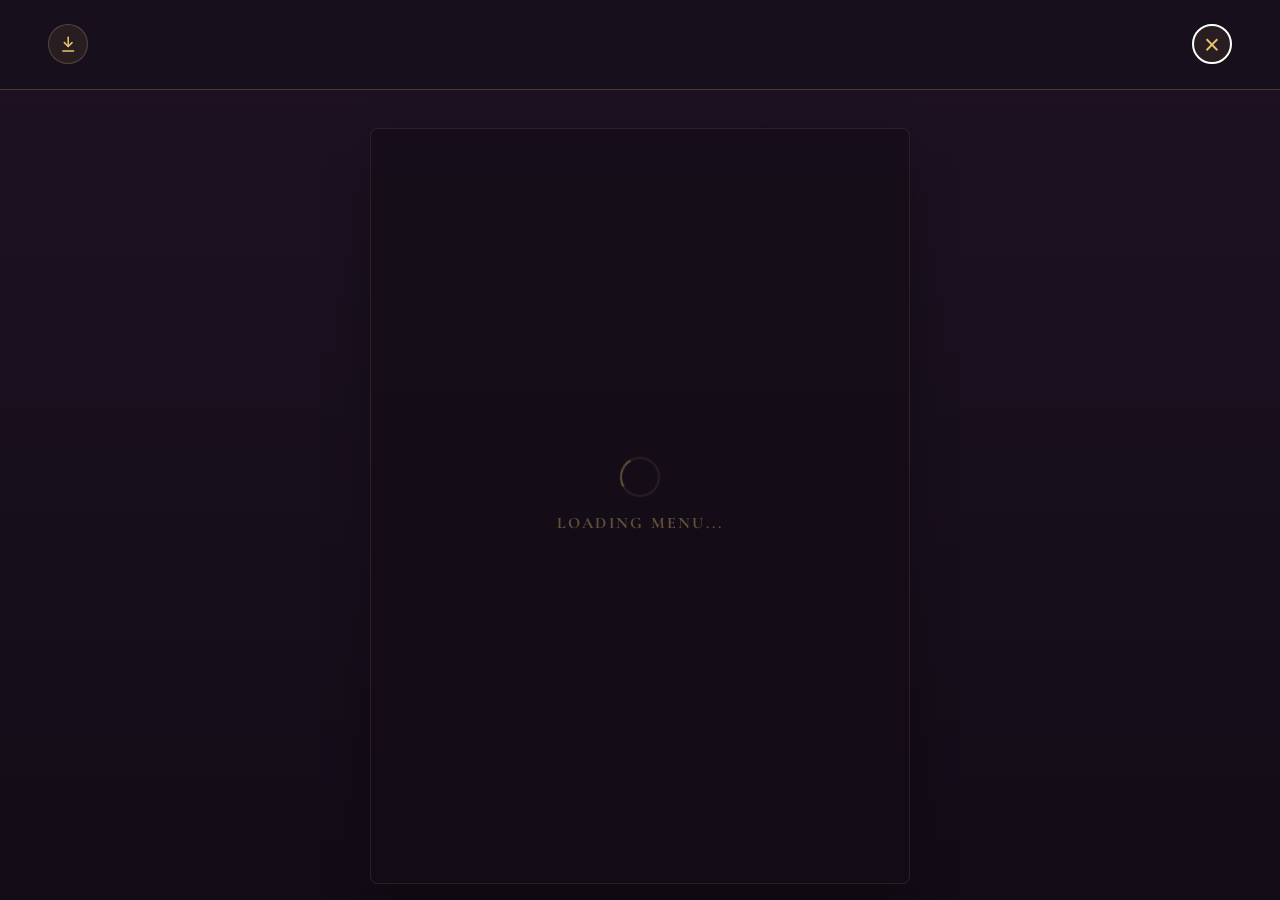
==== carta/index.html @ 80695be5 "Add direct carta routes and PDF downloads" ====
<!doctype html>
<html lang="es">
  <head>
    <meta charset="utf-8" />
    <meta name="viewport" content="width=device-width, initial-scale=1" />
    <meta http-equiv="refresh" content="0; url=es/" />
    <title>Carta | Tripolaris Barcelona</title>
    <link rel="canonical" href="https://tripolarisbarcelona.com/carta/es/" />
  </head>
  <body>
    <a href="es/">Carta</a>
  </body>
</html>
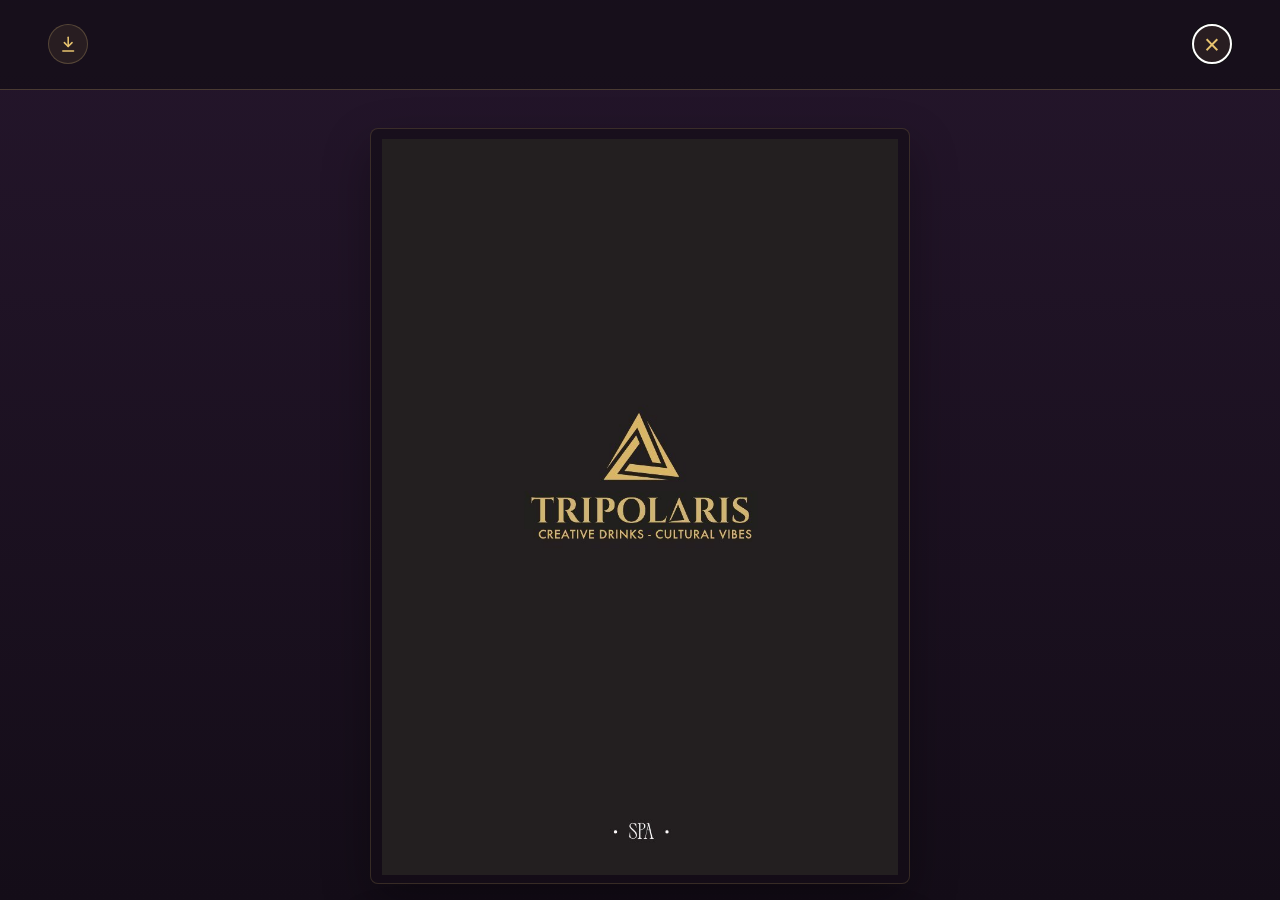
==== commit f022c0a2: "Add GA4 tracking and logo favicon" ====
--- a/carta/index.html
+++ b/carta/index.html
@@ -6,6 +6,8 @@
     <meta http-equiv="refresh" content="0; url=es/" />
     <title>Carta | Tripolaris Barcelona</title>
     <link rel="canonical" href="https://tripolarisbarcelona.com/carta/es/" />
+    <link rel="icon" href="../assets/favicon.svg" type="image/svg+xml" />
+    <link rel="icon" href="../assets/favicon-512.png" type="image/png" sizes="512x512" />
   </head>
   <body>
     <a href="es/">Carta</a>
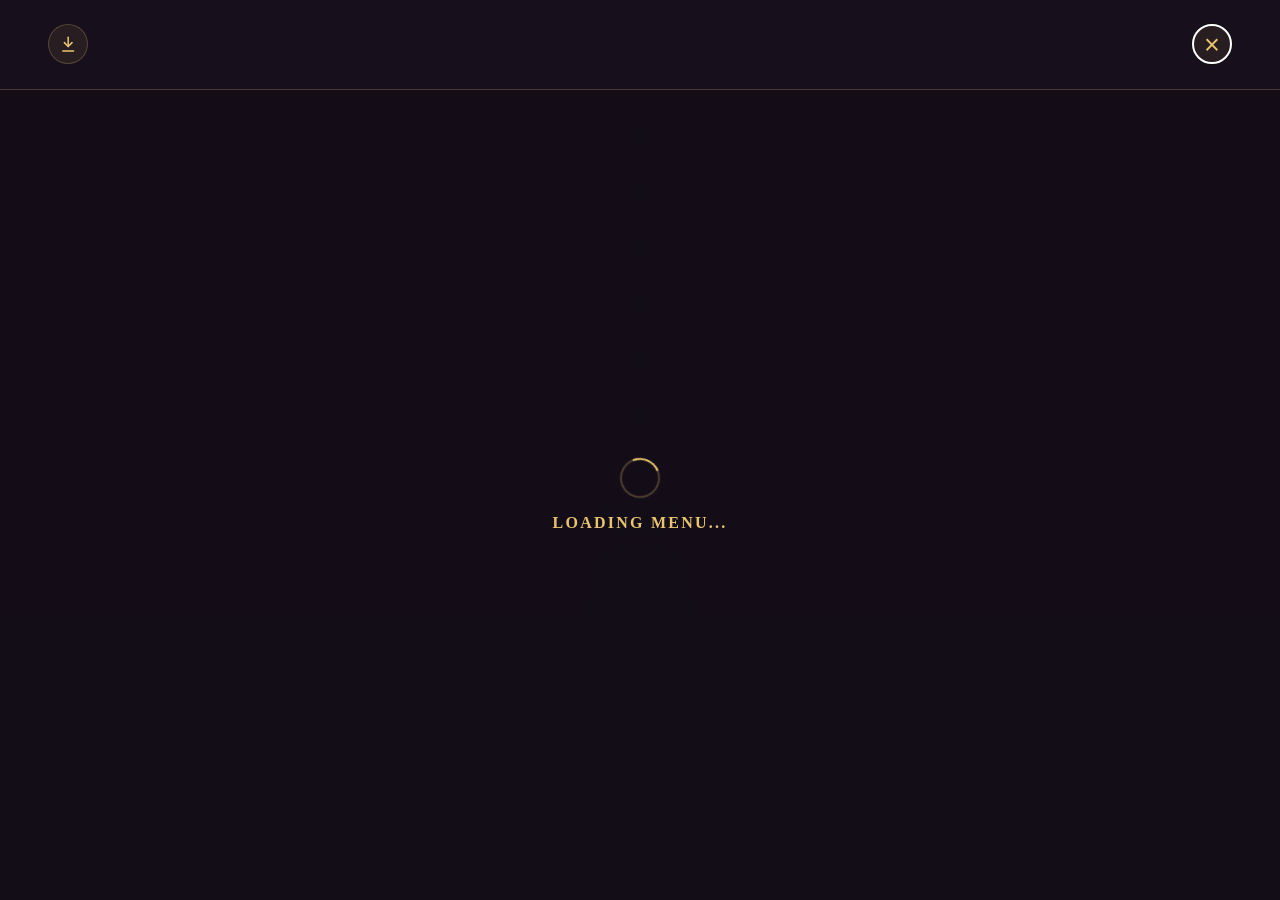
==== commit eaba0de3: "Use hero triangle for favicon" ====
--- a/carta/index.html
+++ b/carta/index.html
@@ -6,7 +6,6 @@
     <meta http-equiv="refresh" content="0; url=es/" />
     <title>Carta | Tripolaris Barcelona</title>
     <link rel="canonical" href="https://tripolarisbarcelona.com/carta/es/" />
-    <link rel="icon" href="../assets/favicon.svg" type="image/svg+xml" />
     <link rel="icon" href="../assets/favicon-512.png" type="image/png" sizes="512x512" />
   </head>
   <body>
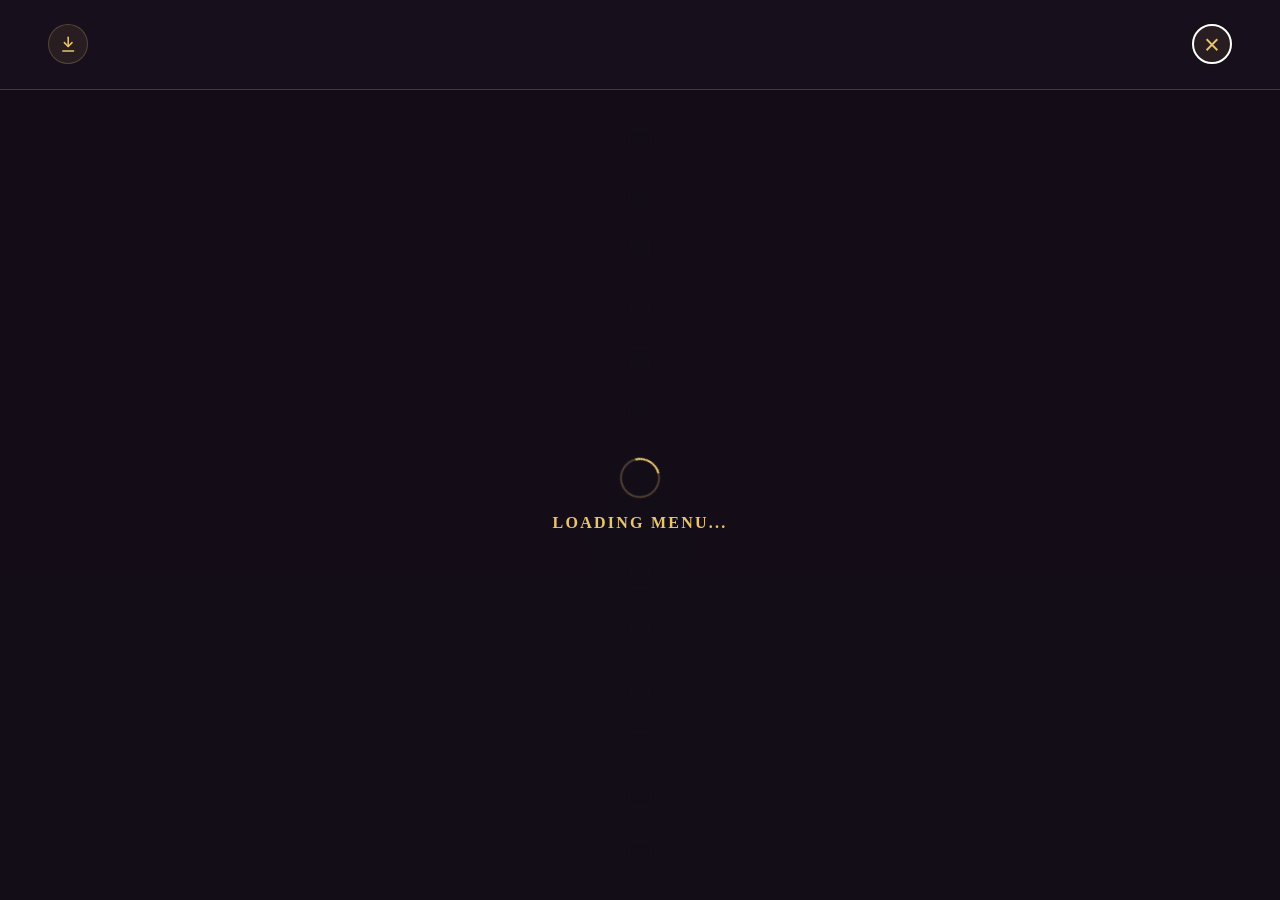
==== commit 59ec6357: "Use supplied SVG favicon" ====
--- a/carta/index.html
+++ b/carta/index.html
@@ -6,7 +6,7 @@
     <meta http-equiv="refresh" content="0; url=es/" />
     <title>Carta | Tripolaris Barcelona</title>
     <link rel="canonical" href="https://tripolarisbarcelona.com/carta/es/" />
-    <link rel="icon" href="../assets/favicon-512.png" type="image/png" sizes="512x512" />
+    <link rel="icon" href="../assets/favicon.svg" type="image/svg+xml" />
   </head>
   <body>
     <a href="es/">Carta</a>
